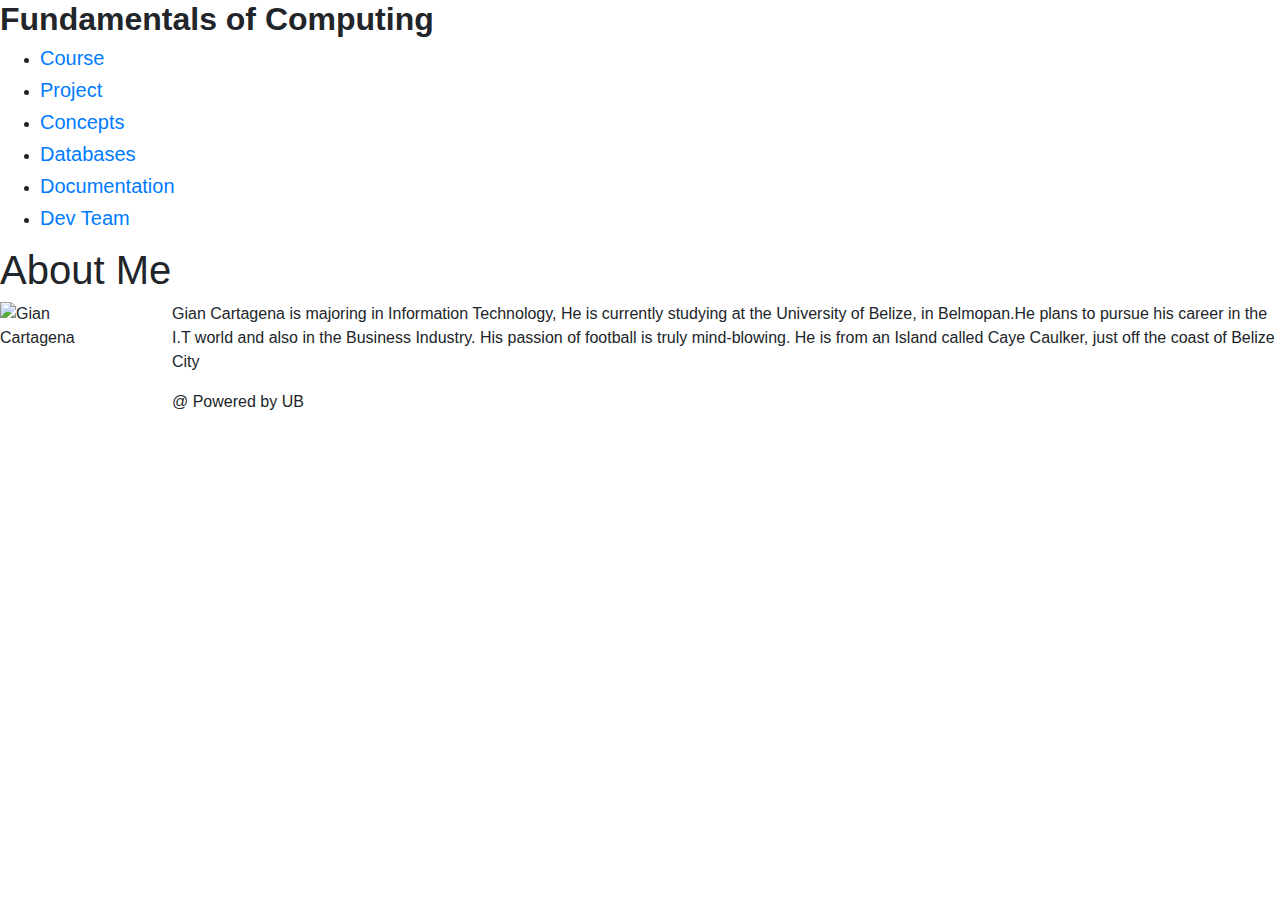
==== aboutme.html @ 34c1b0fe "Add files via upload" ====
<!DOCTYPE html>
<html>
<head>
<title>FoC</title>
<link rel="stylesheet" type="text/css" href="style.css">
<link rel="stylesheet" href="https://maxcdn.bootstrapcdn.com/bootstrap/4.0.0/css/bootstrap.min.css" integrity="sha384-Gn5384xqQ1aoWXA+058RXPxPg6fy4IWvTNh0E263XmFcJlSAwiGgFAW/dAiS6JXm" crossorigin="anonymous">
<meta charset="utf-8">
<meta name="viewport" content="width=device-width, initial-scale=1">

</head>
<body>

<header>
  <h2><b>Fundamentals of Computing</b></h2>
</header>

<section>
  <nav>
    <ul>
      <li><h5><a href="index.html">Course</a></h5></li>
      <li><h5><a href="project.html">Project</a></h5></li>
	  <li><h5><a href="concepts.html">Concepts</a></h5></li>
	  <li><h5><a href="database.html">Databases</a></h5></li>
	  <li><h5><a href="documentation.html">Documentation</a></h5></li>
      <li><h5><a href="aboutme.html">Dev Team</a></h5></li>
    </ul>
  </nav>
  
  <article>
    <h1>About Me</h1>
    <p><img src="Kieran-Ryan.jpg" alt="Gian Cartagena" width="122" height="122" style="float:left; margin-right:50px">
Gian Cartagena is majoring in Information Technology, He is currently studying at the University of Belize, in Belmopan.He plans to pursue his career in the I.T world and also in the Business Industry. His passion of football is truly mind-blowing. He is from an Island called Caye Caulker, just off the coast of Belize City</p>
    </article>
</section>

<footer>
  <p>@ Powered by UB</p>
</footer>

</body>
</html>
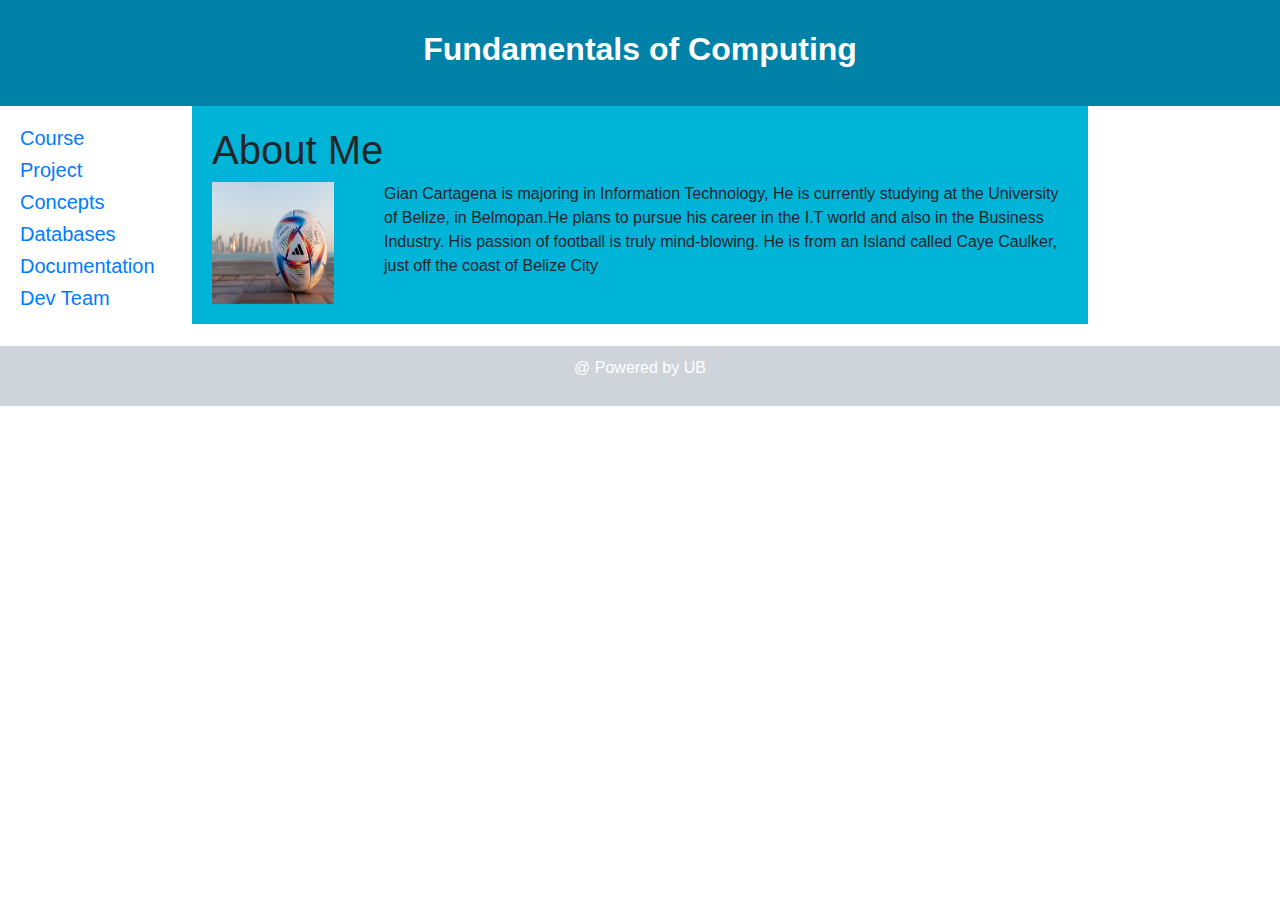
==== commit f488704c: "Add files via upload" ====
--- a/aboutme.html
+++ b/aboutme.html
@@ -28,7 +28,7 @@
   
   <article>
     <h1>About Me</h1>
-    <p><img src="Kieran-Ryan.jpg" alt="Gian Cartagena" width="122" height="122" style="float:left; margin-right:50px">
+    <p><img src="GianCartagena.jpg" alt="Gian Cartagena" width="122" height="122" style="float:left; margin-right:50px">
 Gian Cartagena is majoring in Information Technology, He is currently studying at the University of Belize, in Belmopan.He plans to pursue his career in the I.T world and also in the Business Industry. His passion of football is truly mind-blowing. He is from an Island called Caye Caulker, just off the coast of Belize City</p>
     </article>
 </section>
--- a/style.css
+++ b/style.css
@@ -0,0 +1,80 @@
+* {
+  box-sizing: border-box;
+}
+
+body {
+  font-family: Arial, Helvetica, sans-serif;
+}
+
+/* Style the header */
+header {
+  background-color: #0081a7;
+  padding: 30px;
+  text-align: center;
+  font-size: 35px;
+  color: white;
+}
+
+/* Create two columns/boxes that floats next to each other */
+nav {
+  float: left;
+  width: 15%;
+  /*height: 300px;  only for demonstration, should be removed */
+  background: #FFFFFF;
+ padding: 20px;
+}
+
+/* Style the list inside the menu */
+nav ul {
+  list-style-type: none;
+  padding: 0;
+}
+
+article {
+  float: left;
+  padding: 20px;
+  width: 70%;
+  background-color: #00b4d8;
+  /* height: 300px;  only for demonstration, should be removed */
+}
+
+/* Clear floats after the columns */
+section:after {
+  content: "";
+  display: table;
+  clear: both;
+}
+
+/* Style the footer */
+footer {
+  background-color: #ced4da;
+  padding: 10px;
+  text-align: center;
+  color: white;
+}
+
+/* Responsive layout - makes the two columns/boxes stack on top of each other instead of next to each other, on small screens */
+@media (max-width: 600px) {
+  nav, article {
+    width: 100%;
+    height: auto;
+  }
+}
+* {
+  box-sizing: border-box;
+}
+
+/* Create two equal columns that floats next to each other */
+.column {
+  float: left;
+  width: 50%;
+  padding: 10px;
+
+}
+
+/* Clear floats after the columns */
+.row:after {
+  content: "";
+  display: table;
+  clear: both;
+}